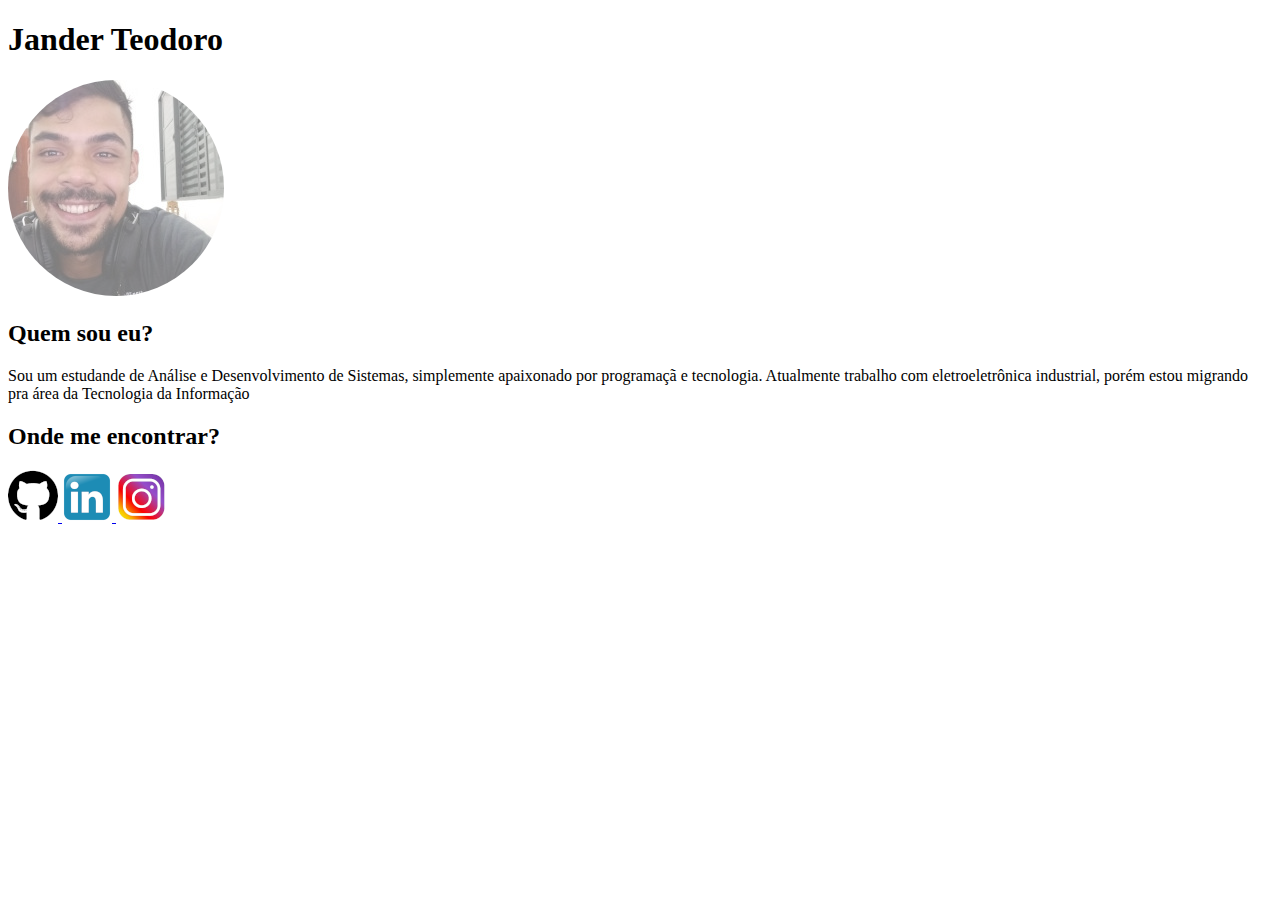
==== perfil/index.html @ 0e7c28d8 "primeiro exercício de HTML" ====
<!DOCTYPE html>
<html lang="pt-br">
<head>
    <meta charset="UTF-8">
    <meta http-equiv="X-UA-Compatible" content="IE=edge">
    <meta name="viewport" content="width=device-width, initial-scale=1.0">
    <title>Meu perfil</title>
    <style>
        .foto {
            border-radius: 100%;
            opacity: 0.5;
            
        }

        .letra {
            font-family: consolas;
        }
    </style>

</head>
<body>
    <h1 class="letra">Jander Teodoro</h1>
    <img class="foto" src="imagens/foto.jpeg" alt="Foto de perfil">
    <h2 class="letra">Quem sou eu?</h2>
    <p>
        Sou um estudande de Análise e Desenvolvimento de Sistemas, simplemente apaixonado por programaçã e tecnologia. Atualmente trabalho com eletroeletrônica industrial, porém estou migrando pra área da Tecnologia da Informação
    </p>
    <h2 class="letra">Onde me encontrar?</h2>
    <a target="_blank" href="https://github.com/janderteodoro">
        <img src="imagens/github-2.png" alt="ícone do github, clique para acessar meu perfil na rede social.">
    </a>
    <a target="_blank" href="https://www.linkedin.com/in/jander-teodoro-91196b150/">
        <img src="imagens/linkedin-p.png" alt="ícone do linkedin, clique para acessar meu perfil na rede social">
    </a>
    <a target="_blank" href="https://www.instagram.com/janderdev/">
        <img src="imagens/instagram-p.png" alt="ícone do instagram, clique para acessar meu perfil ma rede social">
    </a>

</body>
</html>
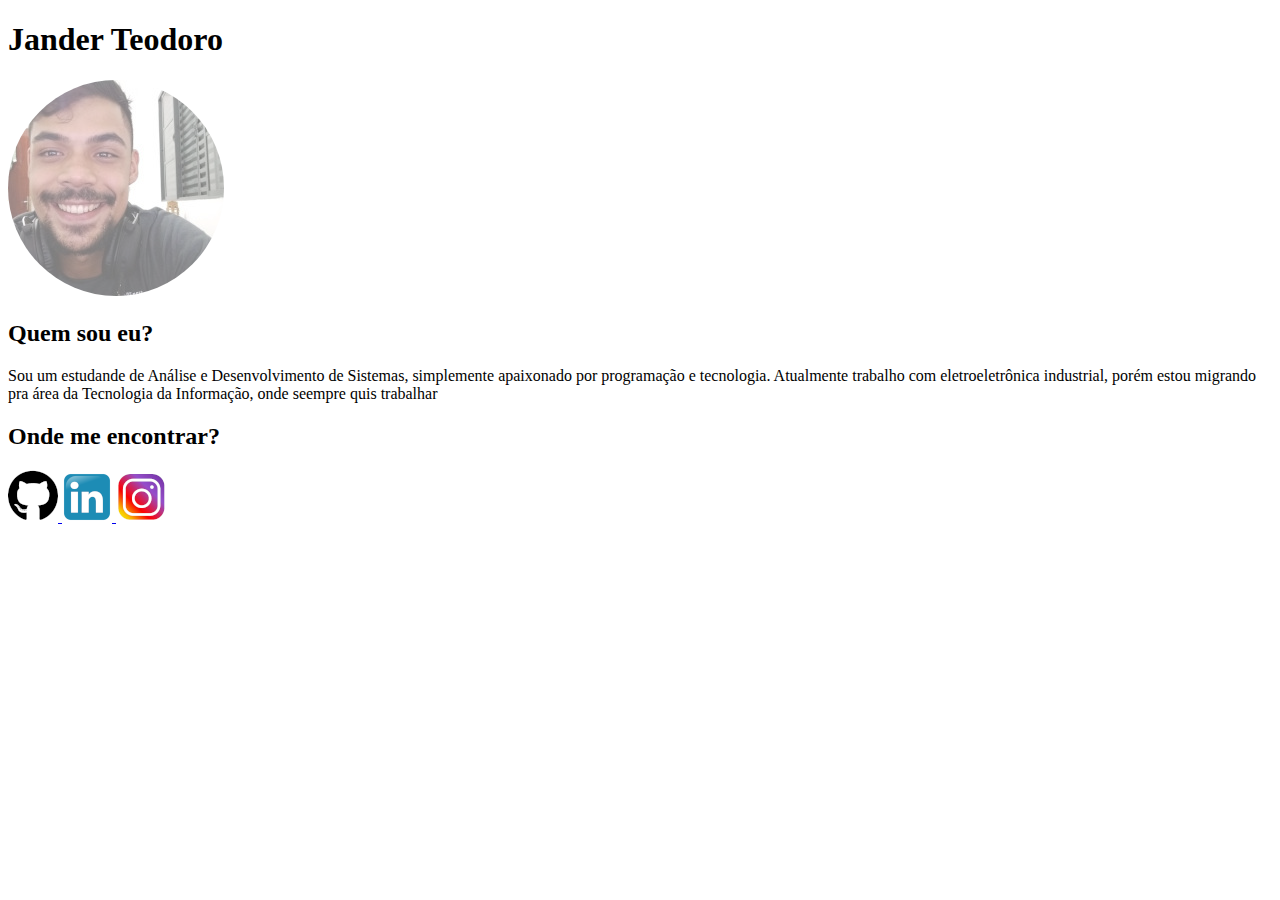
==== commit 90f27f21: "Update index.html" ====
--- a/perfil/index.html
+++ b/perfil/index.html
@@ -22,8 +22,8 @@
     <h1 class="letra">Jander Teodoro</h1>
     <img class="foto" src="imagens/foto.jpeg" alt="Foto de perfil">
     <h2 class="letra">Quem sou eu?</h2>
-    <p>
-        Sou um estudande de Análise e Desenvolvimento de Sistemas, simplemente apaixonado por programaçã e tecnologia. Atualmente trabalho com eletroeletrônica industrial, porém estou migrando pra área da Tecnologia da Informação
+    <p class="letra">
+        Sou um estudande de Análise e Desenvolvimento de Sistemas, simplemente apaixonado por programação e tecnologia. Atualmente trabalho com eletroeletrônica industrial, porém estou migrando pra área da Tecnologia da Informação, onde seempre quis trabalhar
     </p>
     <h2 class="letra">Onde me encontrar?</h2>
     <a target="_blank" href="https://github.com/janderteodoro">
